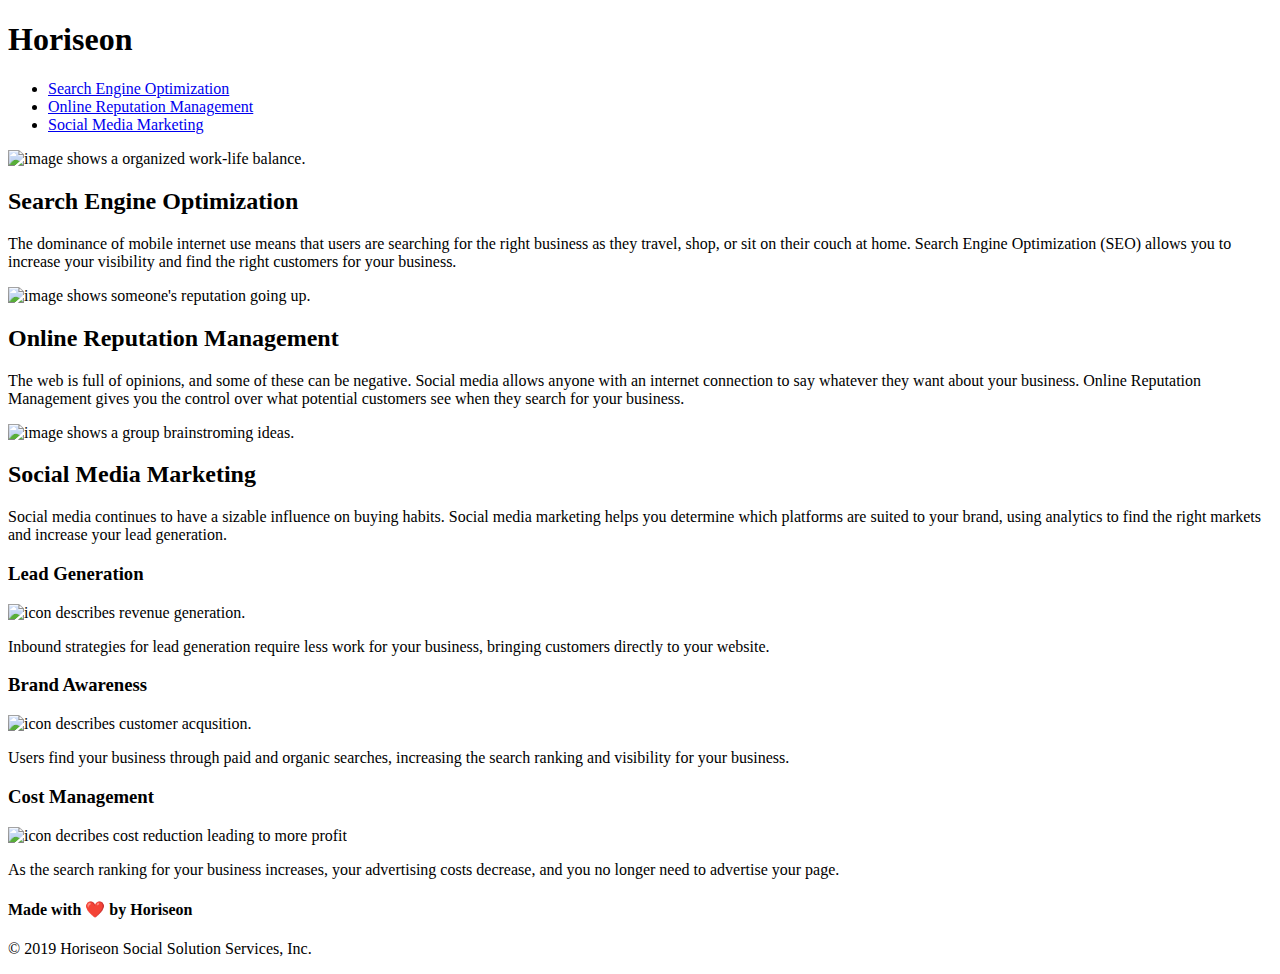
==== index.html @ 0b47307b "<add>" ====
<!DOCTYPE html>
<html lang="en-us">

<head>
    <meta charset="UTF-8" />
    <link rel="stylesheet" href="./assets/css/style.css">
    <!--descriptive title-->
    <title>Horiseon - Social Media Technology</title>
</head>

<body>
    <!--header element-->
    <header class="header">
        <h1>Hori<span class="seo">seo</span>n</h1>
        <!--navigation-->
        <nav>
            <ul>
                <li>
                    <a href="#search-engine-optimization">Search Engine Optimization</a>
                </li>
                <li>
                    <a href="#online-reputation-management">Online Reputation Management</a>
                </li>
                <li>
                    <a href="#social-media-marketing">Social Media Marketing</a>
                </li>
            </ul>
        </nav>
    </header>

    <!--section element-->
    <section class="hero"></section>
    <div class="content">
        <!--articles elements-->
        <!--added seo id-->
        <article id="search-engine-optimization" class="search-engine-optimization">
            <img src="./assets/images/search-engine-optimization.jpg" class="float-left" alt="image shows a organized work-life balance."/>
            <h2>Search Engine Optimization</h2>
            <p>
                The dominance of mobile internet use means that users are searching for the right business as they travel, shop, or sit on their couch at home. Search Engine Optimization (SEO) allows you to increase your visibility and find the right customers for your business.
            </p>
        </article>
        <article id="online-reputation-management" class="online-reputation-management">
            <img src="./assets/images/online-reputation-management.jpg" class="float-right" alt="image shows someone's reputation going up."/>
            <h2>Online Reputation Management</h2>
            <p>
                The web is full of opinions, and some of these can be negative. Social media allows anyone with an internet connection to say whatever they want about your business. Online Reputation Management gives you the control over what potential customers see when they search for your business.
            </p>
        </article>
        <article id="social-media-marketing" class="social-media-marketing">
            <img src="./assets/images/social-media-marketing.jpg" class="float-left" alt="image shows a group brainstroming ideas."/>
            <h2>Social Media Marketing</h2>
            <p>
                Social media continues to have a sizable influence on buying habits. Social media marketing helps you determine which platforms are suited to your brand, using analytics to find the right markets and increase your lead generation.
            </p>
        </article>
    </div>

    <!--aside element-->
    <aside class="benefits">
        <!--articles elements-->
        <article class="benefit-lead">
            <h3>Lead Generation</h3>
            <img src="./assets/images/lead-generation.png" alt="icon describes revenue generation."/>
            <p>
                Inbound strategies for lead generation require less work for your business, bringing customers directly to your website.
            </p>
        </article>
        <article class="benefit-brand">
            <h3>Brand Awareness</h3>
            <img src="./assets/images/brand-awareness.png" alt="icon describes customer acqusition."/>
            <p>
                Users find your business through paid and organic searches, increasing the search ranking and visibility for your business.
            </p>
        </article>
        <article class="benefit-cost">
            <h3>Cost Management</h3>
            <img src="./assets/images/cost-management.png" alt="icon decribes cost reduction leading to more profit"/>
            <p>
                As the search ranking for your business increases, your advertising costs decrease, and you no longer need to advertise your page.
            </p>
        </article>
    </aside>

    <!--footer element-->
    <footer class="footer">
        <!--h4 heading to follow sequential order-->
        <h4>Made with ❤️️ by Horiseon</h4>
        <p>
            &copy; 2019 Horiseon Social Solution Services, Inc.
        </p>
    </footer>

</body>

</html>
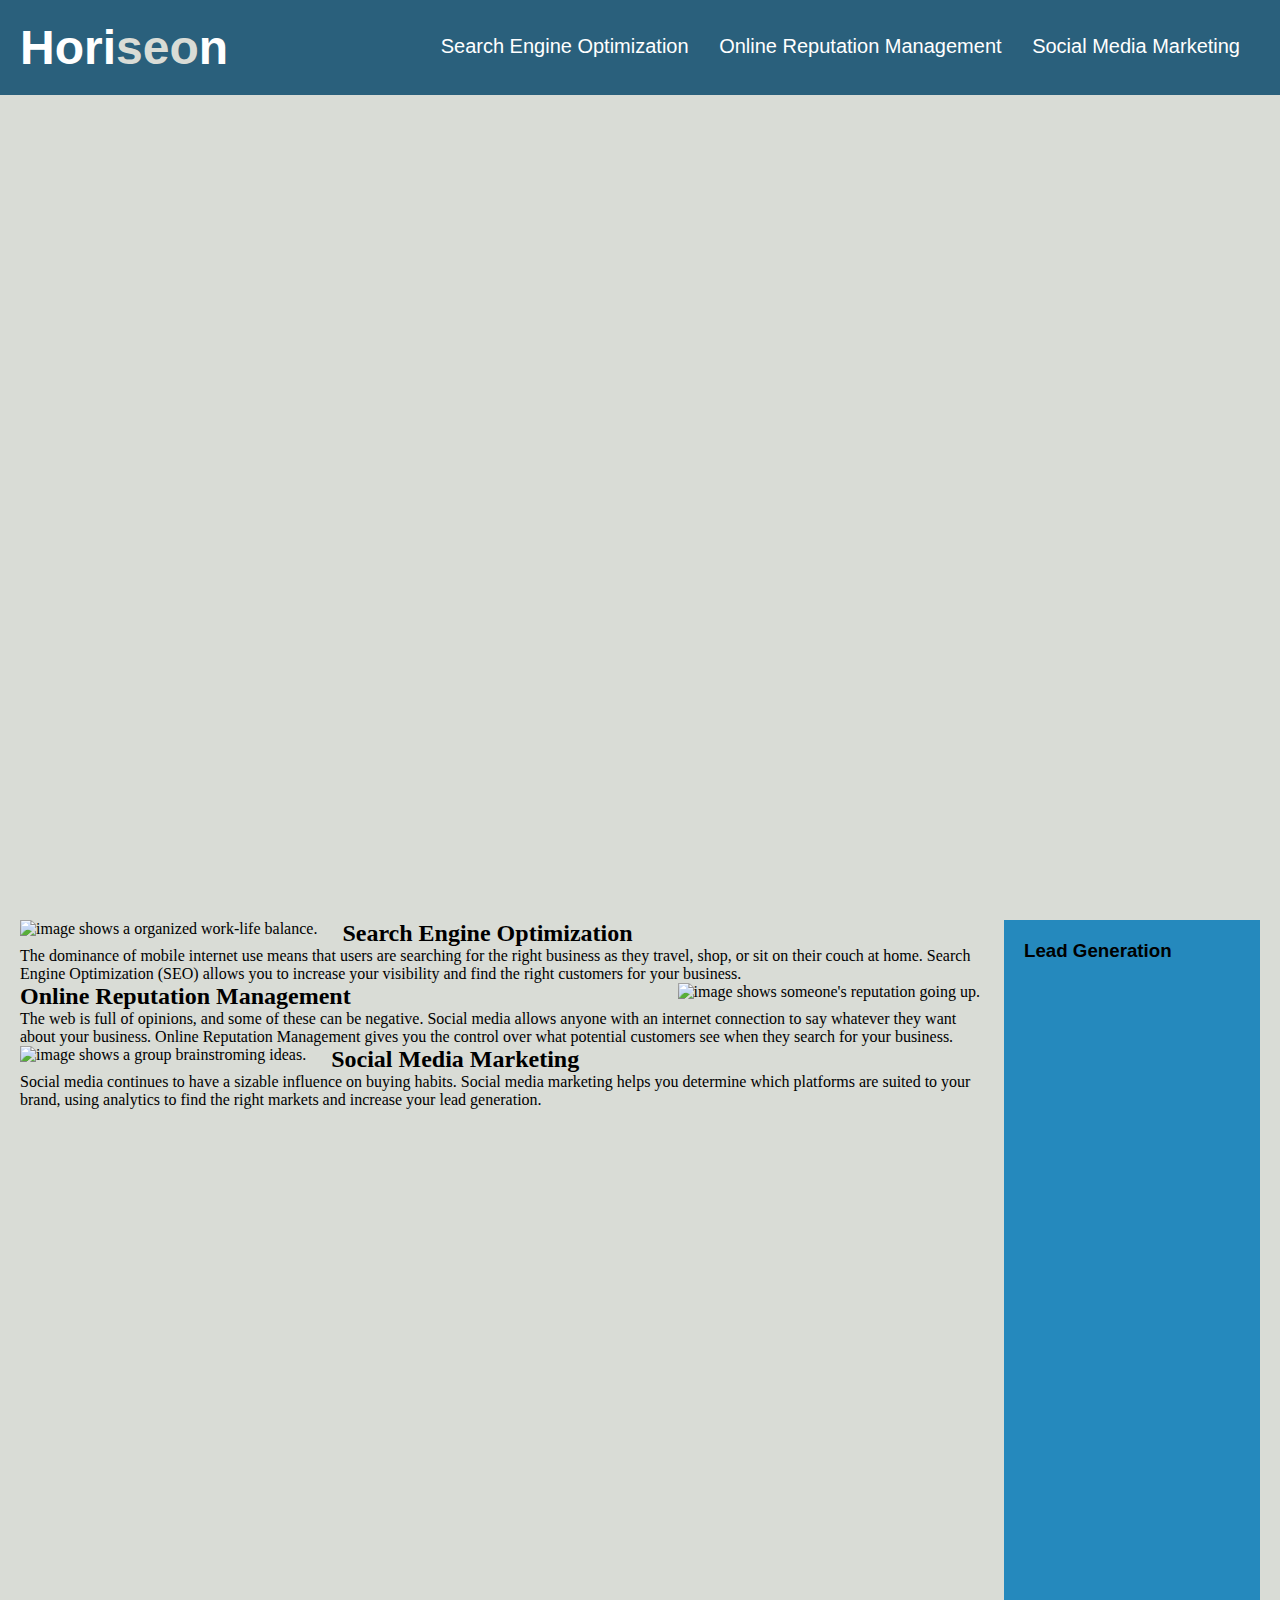
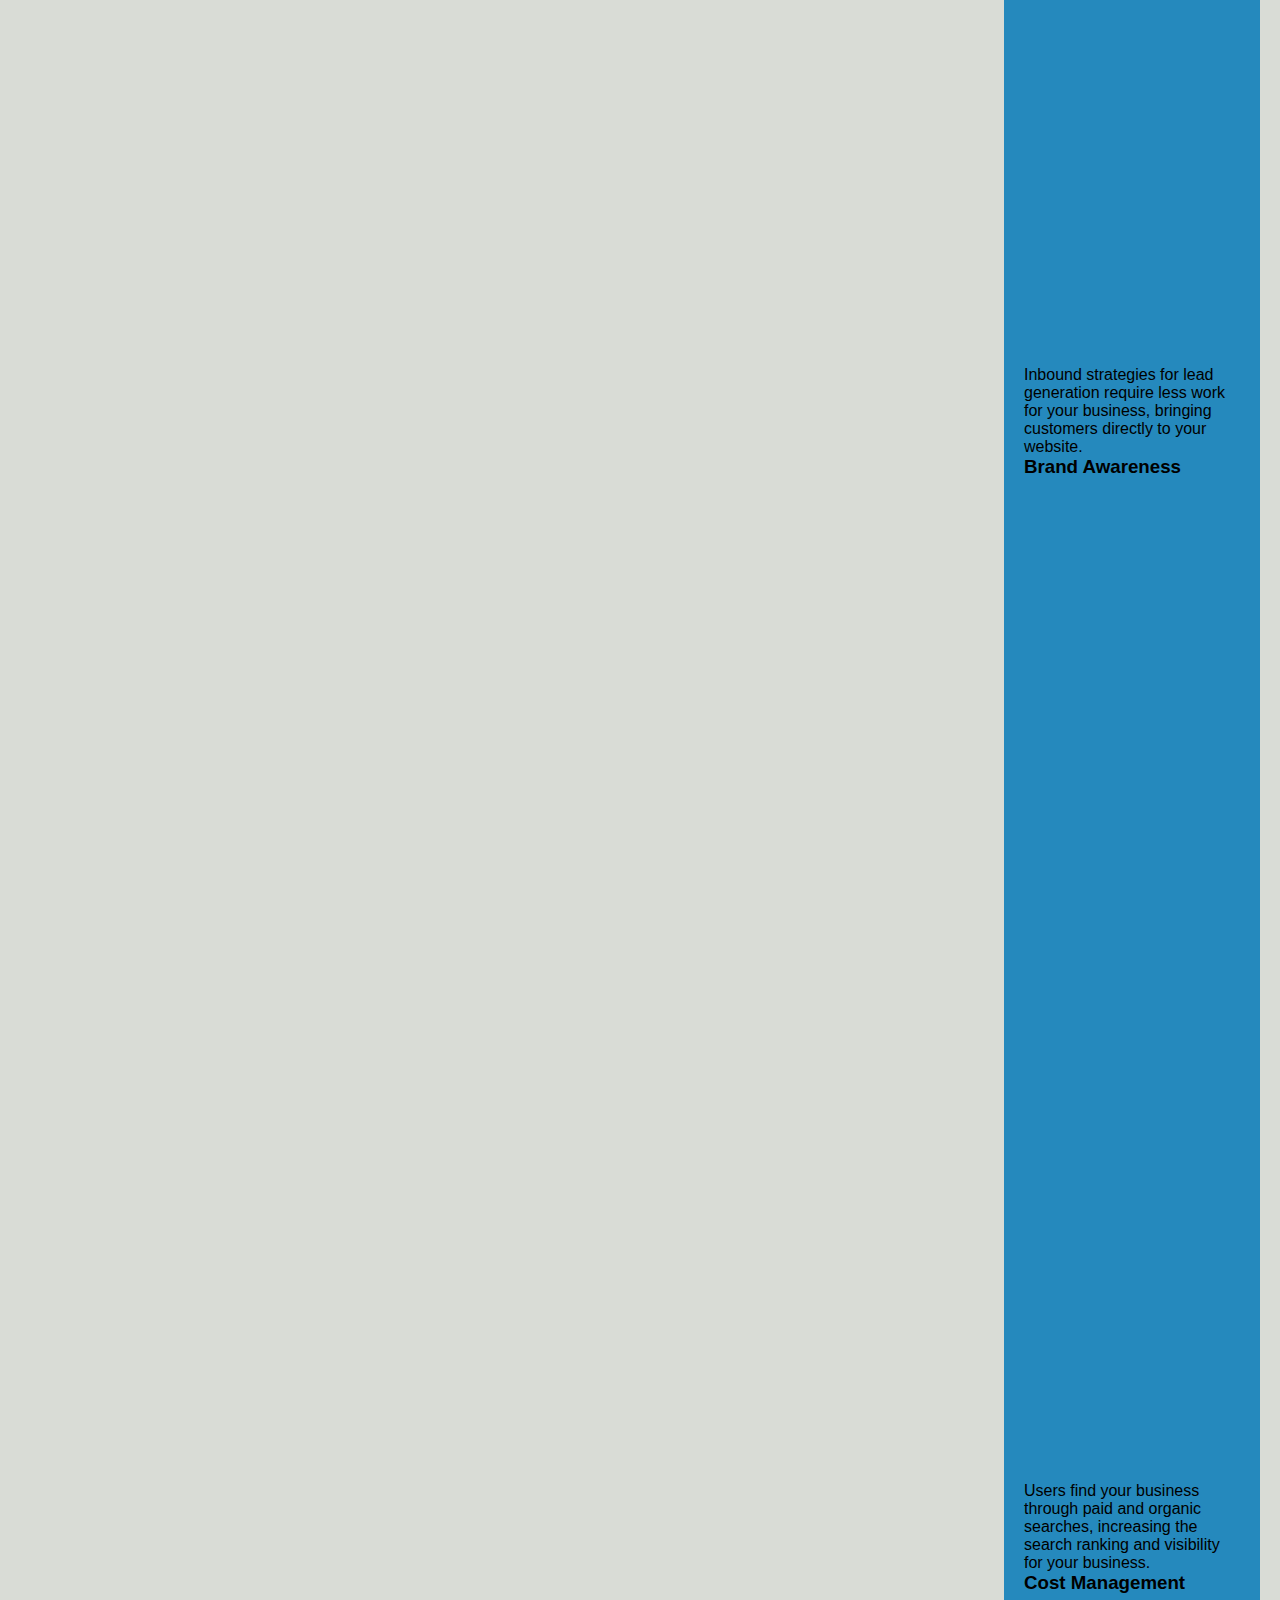
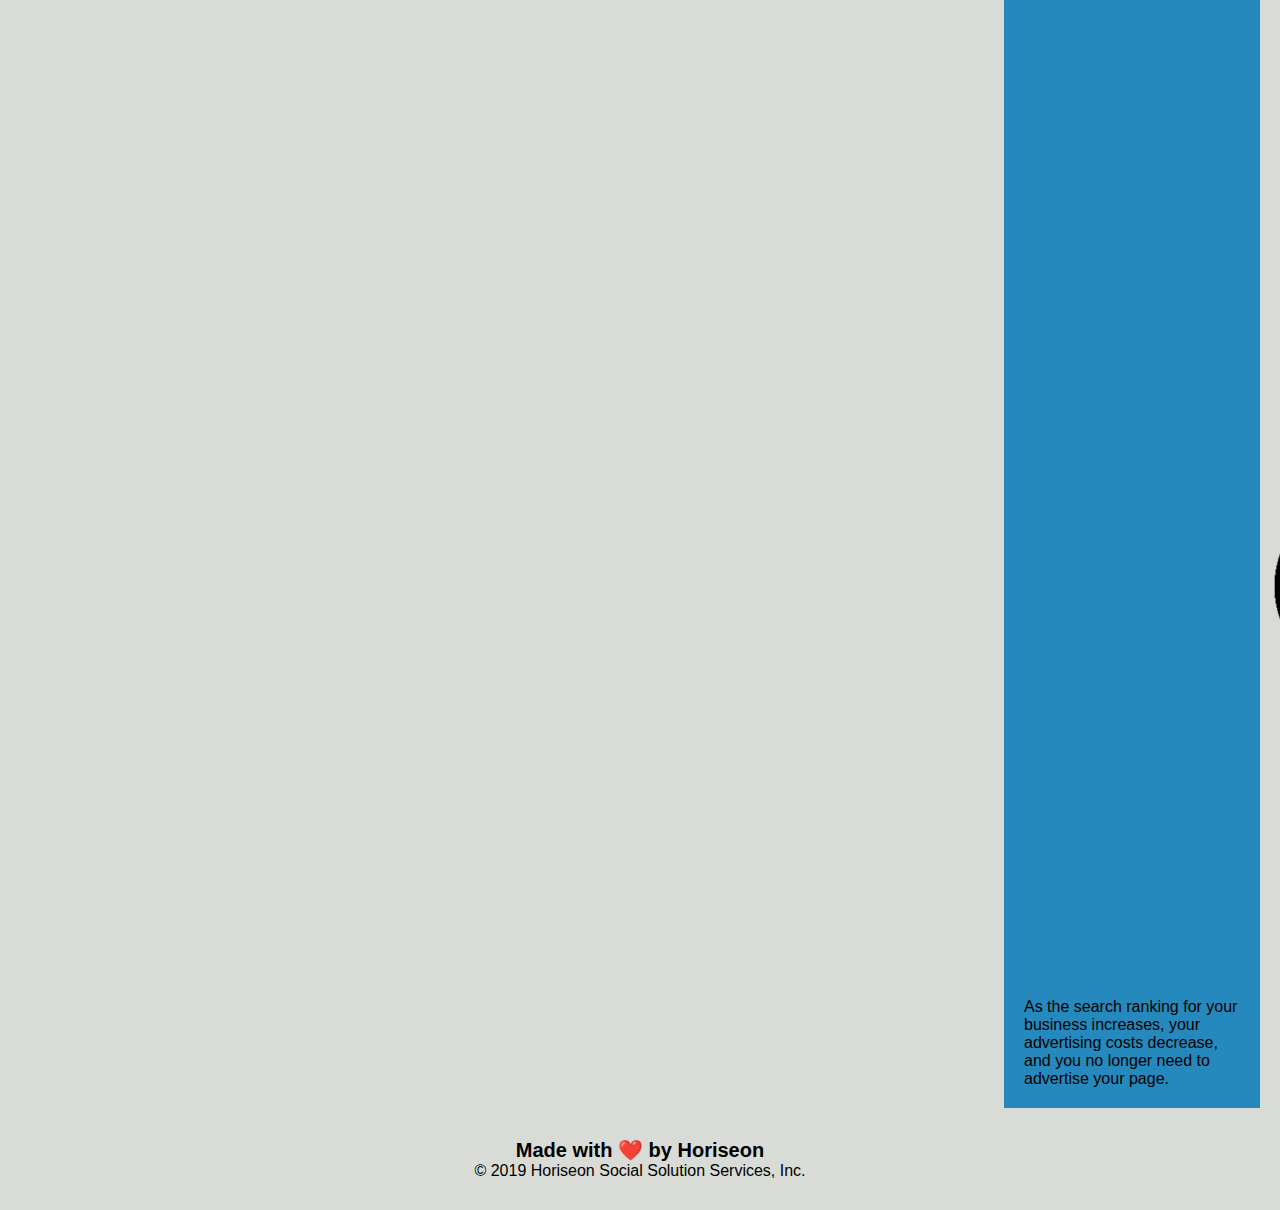
==== commit 77b647ae: "<completed readme>" ====
--- a/index.html
+++ b/index.html
@@ -33,21 +33,22 @@
     <div class="content">
         <!--articles elements-->
         <!--added seo id-->
-        <article id="search-engine-optimization" class="search-engine-optimization">
+        <!--renamed article class names-->
+        <article id="search-engine-optimization" class="seo-orm-smm">
             <img src="./assets/images/search-engine-optimization.jpg" class="float-left" alt="image shows a organized work-life balance."/>
             <h2>Search Engine Optimization</h2>
             <p>
                 The dominance of mobile internet use means that users are searching for the right business as they travel, shop, or sit on their couch at home. Search Engine Optimization (SEO) allows you to increase your visibility and find the right customers for your business.
             </p>
         </article>
-        <article id="online-reputation-management" class="online-reputation-management">
+        <article id="online-reputation-management" class="seo-orm-smm">
             <img src="./assets/images/online-reputation-management.jpg" class="float-right" alt="image shows someone's reputation going up."/>
             <h2>Online Reputation Management</h2>
             <p>
                 The web is full of opinions, and some of these can be negative. Social media allows anyone with an internet connection to say whatever they want about your business. Online Reputation Management gives you the control over what potential customers see when they search for your business.
             </p>
         </article>
-        <article id="social-media-marketing" class="social-media-marketing">
+        <article id="social-media-marketing" class="seo-orm-smm">
             <img src="./assets/images/social-media-marketing.jpg" class="float-left" alt="image shows a group brainstroming ideas."/>
             <h2>Social Media Marketing</h2>
             <p>
@@ -59,21 +60,22 @@
     <!--aside element-->
     <aside class="benefits">
         <!--articles elements-->
-        <article class="benefit-lead">
+        <!--rename article class names-->
+        <article class="benefit-details">
             <h3>Lead Generation</h3>
             <img src="./assets/images/lead-generation.png" alt="icon describes revenue generation."/>
             <p>
                 Inbound strategies for lead generation require less work for your business, bringing customers directly to your website.
             </p>
         </article>
-        <article class="benefit-brand">
+        <article class="benefit-details">
             <h3>Brand Awareness</h3>
             <img src="./assets/images/brand-awareness.png" alt="icon describes customer acqusition."/>
             <p>
                 Users find your business through paid and organic searches, increasing the search ranking and visibility for your business.
             </p>
         </article>
-        <article class="benefit-cost">
+        <article class="benefit-details">
             <h3>Cost Management</h3>
             <img src="./assets/images/cost-management.png" alt="icon decribes cost reduction leading to more profit"/>
             <p>
--- a/assets/css/style.css
+++ b/assets/css/style.css
@@ -0,0 +1,202 @@
+* {
+    box-sizing: border-box;
+    padding: 0;
+    margin: 0;
+}
+
+body {
+    background-color: #d9dcd6;
+}
+
+.header {
+    padding: 20px;
+    font-family: 'Trebuchet MS', 'Lucida Sans Unicode', 'Lucida Grande', 'Lucida Sans', Arial, sans-serif;
+    background-color: #2a607c;
+    color: #ffffff;
+}
+
+.header h1 {
+    display: inline-block;
+    font-size: 48px;
+}
+
+.header h1 .seo {
+    color: #d9dcd6;
+}
+
+.header nav {
+    padding-top: 15px;
+    margin-right: 20px;
+    float: right;
+    font-family: 'Gill Sans', 'Gill Sans MT', Calibri, 'Trebuchet MS', sans-serif;
+    font-size: 20px;
+}
+
+.header nav ul {
+    list-style-type: none;
+}
+
+.header nav ul li {
+    display: inline-block;
+    margin-left: 25px;
+}
+
+a {
+    color: #ffffff;
+    text-decoration: none;
+}
+
+p {
+    font-size: 16px;
+}
+
+.hero {
+    height: 800px;
+    width: 100%;
+    margin-bottom: 25px;
+    background-image: url("../images/digital-marketing-meeting.jpg");
+    background-size: cover;
+    background-position: center;
+}
+
+/*organized css code sequence*/
+.content {
+    width: 75%;
+    display: inline-block;
+    margin-left: 20px;
+}
+
+.float-left {
+    float: left;
+    margin-right: 25px;
+}
+
+.float-right {
+    float: right;
+    margin-left: 25px;
+}
+
+.search-engine-optimization {
+    margin-bottom: 20px;
+    padding: 50px;
+    height: 300px;
+    font-family: 'Gill Sans', 'Gill Sans MT', Calibri, 'Trebuchet MS', sans-serif;
+    background-color: #0072bb;
+    color: #ffffff;
+}
+
+.online-reputation-management {
+    margin-bottom: 20px;
+    padding: 50px;
+    height: 300px;
+    font-family: 'Gill Sans', 'Gill Sans MT', Calibri, 'Trebuchet MS', sans-serif;
+    background-color: #0072bb;
+    color: #ffffff;
+}
+
+.social-media-marketing {
+    margin-bottom: 20px;
+    padding: 50px;
+    height: 300px;
+    font-family: 'Gill Sans', 'Gill Sans MT', Calibri, 'Trebuchet MS', sans-serif;
+    background-color: #0072bb;
+    color: #ffffff;
+}
+
+.search-engine-optimization img {
+    max-height: 200px;
+}
+
+.online-reputation-management img {
+    max-height: 200px;
+}
+
+.social-media-marketing img {
+    max-height: 200px;
+}
+
+.search-engine-optimization h2 {
+    margin-bottom: 20px;
+    font-size: 36px;
+}
+
+.online-reputation-management h2 {
+    margin-bottom: 20px;
+    font-size: 36px;
+}
+
+.social-media-marketing h2 {
+    margin-bottom: 20px;
+    font-size: 36px;
+}
+
+/*organized css code sequence*/
+.benefits {
+    margin-right: 20px;
+    padding: 20px;
+    clear: both;
+    float: right;
+    width: 20%;
+    height: 100%;
+    font-family: 'Gill Sans', 'Gill Sans MT', Calibri, 'Trebuchet MS', sans-serif;
+    background-color: #2589bd;
+}
+
+.benefit-lead {
+    margin-bottom: 32px;
+    color: #ffffff;
+}
+
+.benefit-brand {
+    margin-bottom: 32px;
+    color: #ffffff;
+}
+
+.benefit-cost {
+    margin-bottom: 32px;
+    color: #ffffff;
+}
+
+.benefit-lead h3 {
+    margin-bottom: 10px;
+    text-align: center;
+}
+
+.benefit-brand h3 {
+    margin-bottom: 10px;
+    text-align: center;
+}
+
+.benefit-cost h3 {
+    margin-bottom: 10px;
+    text-align: center;
+}
+
+.benefit-lead img {
+    display: block;
+    margin: 10px auto;
+    max-width: 150px;
+}
+
+.benefit-brand img {
+    display: block;
+    margin: 10px auto;
+    max-width: 150px;
+}
+
+.benefit-cost img {
+    display: block;
+    margin: 10px auto;
+    max-width: 150px;
+}
+
+.footer {
+    padding: 30px;
+    clear: both;
+    font-family: 'Trebuchet MS', 'Lucida Sans Unicode', 'Lucida Grande', 'Lucida Sans', Arial, sans-serif;
+    text-align: center;
+}
+
+.footer h4 {
+    font-size: 20px;
+}
